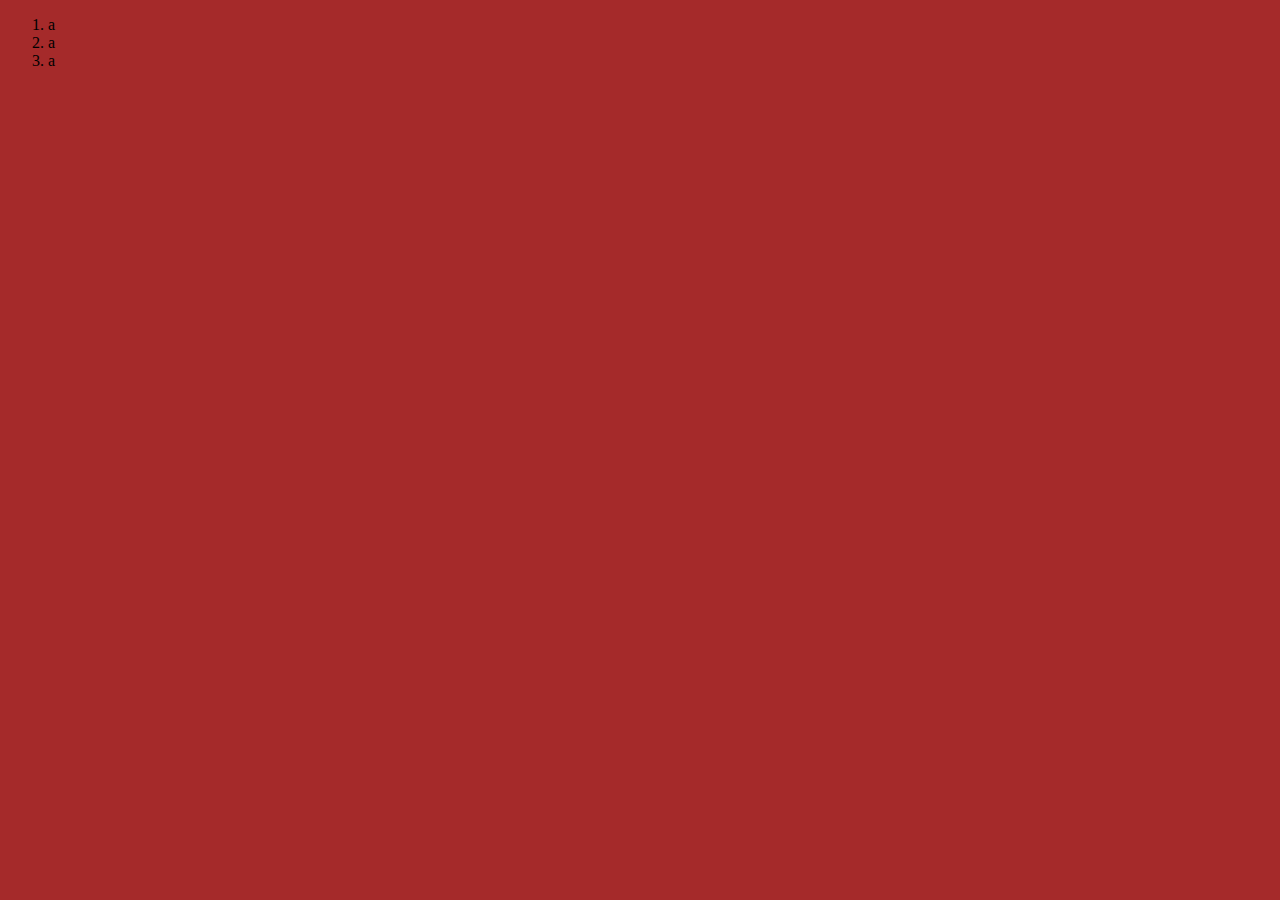
==== index.html @ e029bf27 "initial commit" ====
<!DOCTYPE html>
<html lang="en">
<head>
    <meta charset="UTF-8">
    <meta http-equiv="X-UA-Compatible" content="IE=edge">
    <meta name="viewport" content="width=device-width, initial-scale=1.0">
    <link rel="stylesheet" href="index.css">
    <title>Document</title>
</head>
<body>
    <div>
        <ol>
            <li>a</li>
            <li>a</li>
            <li>a</li>
        </ol>

    
    </div>
    
</body>
</html>
---- index.css ----
body  {
   background-color: brown;
}
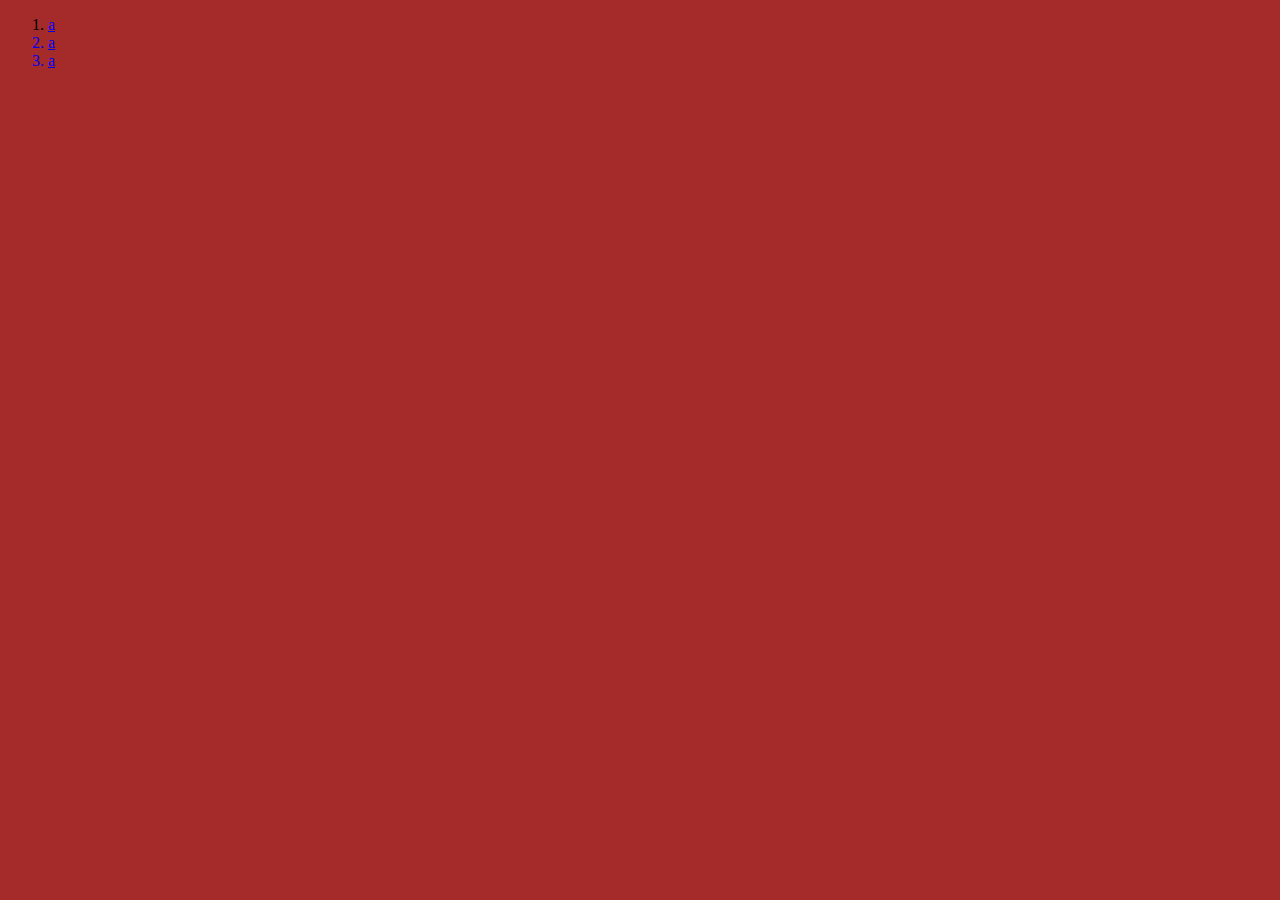
==== commit 0ce69cf3: "Update index.html" ====
--- a/index.html
+++ b/index.html
@@ -10,7 +10,7 @@
 <body>
     <div>
         <ol>
-            <li>a</li>
+            <li><a href="a.html"> a </li>            
             <li>a</li>
             <li>a</li>
         </ol>
@@ -19,4 +19,4 @@
     </div>
     
 </body>
-</html>+</html>
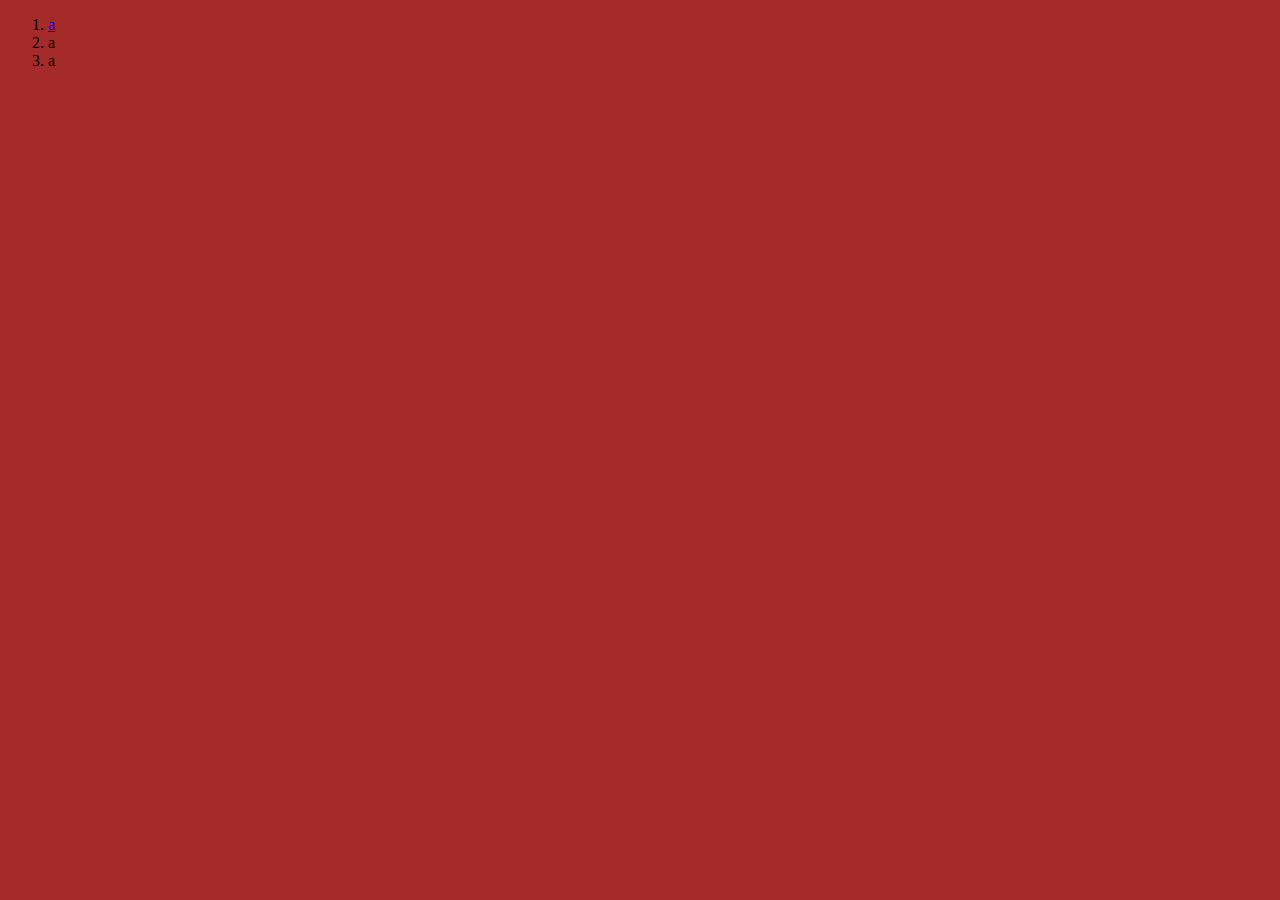
==== commit 0c5ea104: "Update index.html" ====
--- a/index.html
+++ b/index.html
@@ -10,7 +10,7 @@
 <body>
     <div>
         <ol>
-            <li><a href="a.html"> a </li>            
+            <li><a href="a.html"> a </a></li>            
             <li>a</li>
             <li>a</li>
         </ol>
